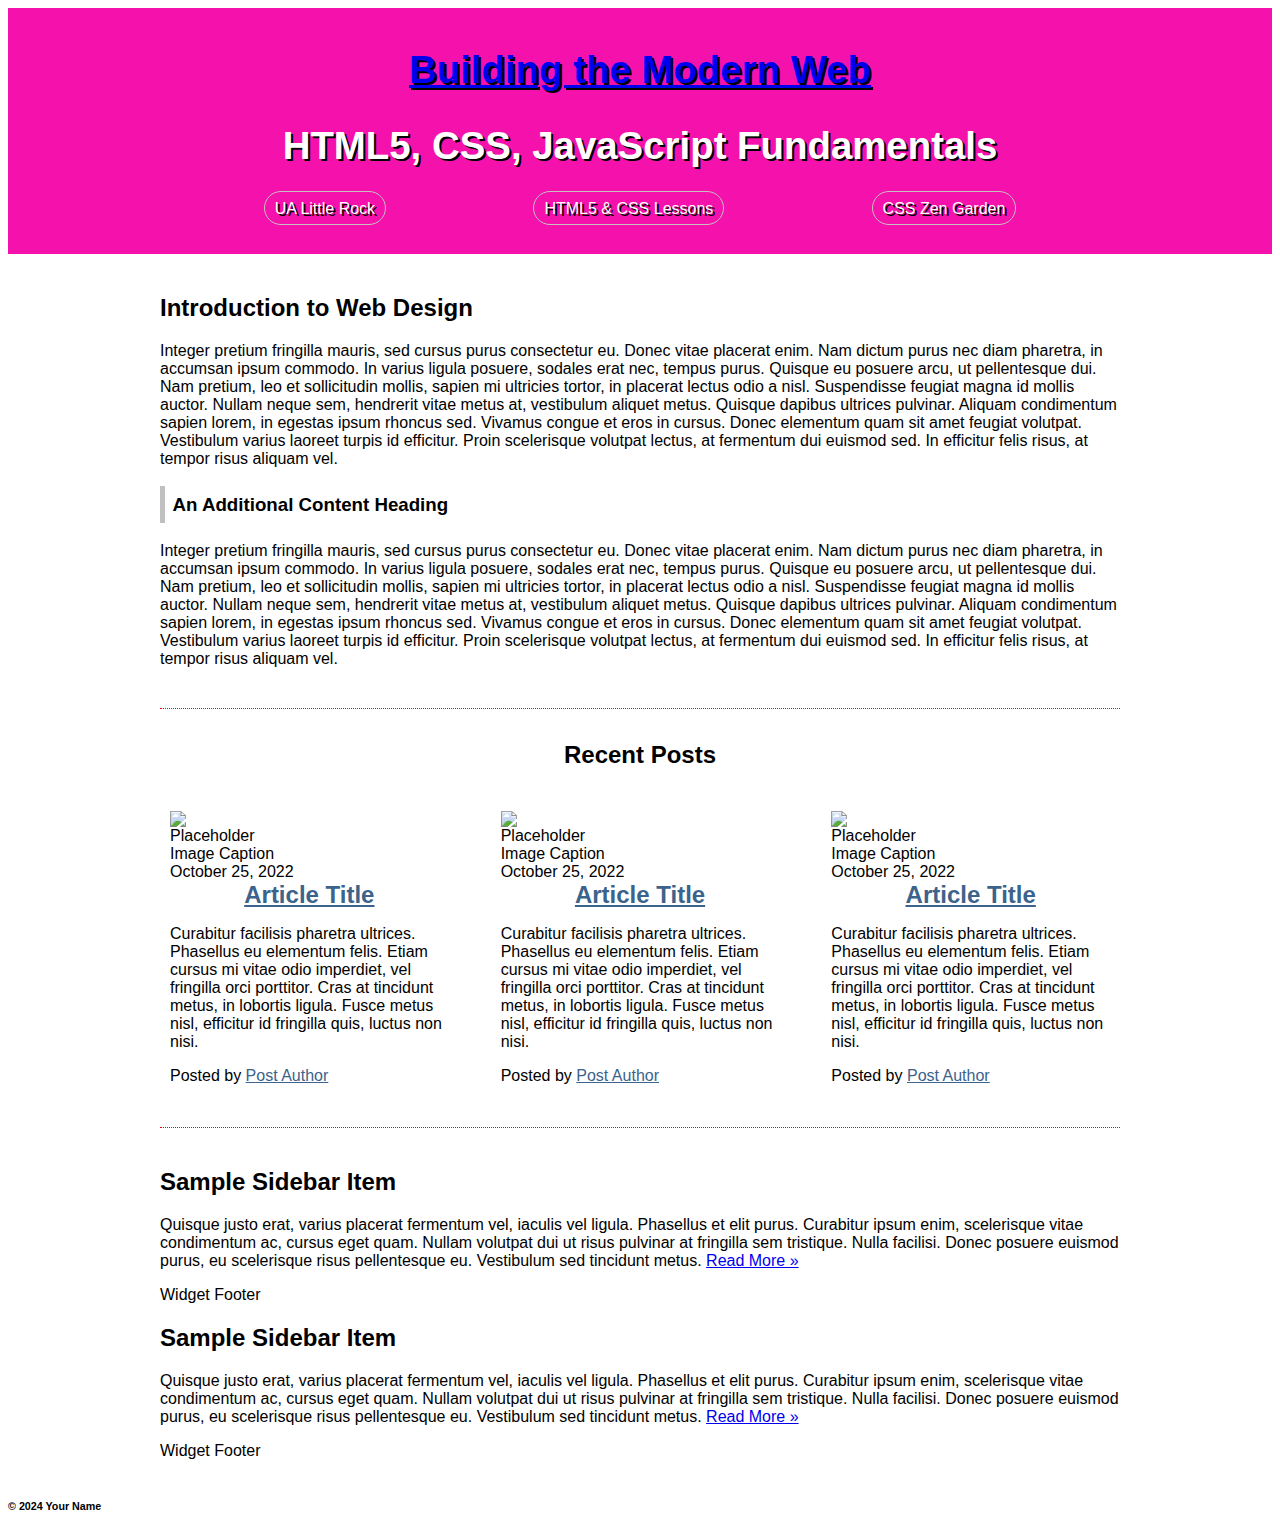
==== css-demo/index.html @ d4366e7f "Added Positioning Labs" ====
<!DOCTYPE html>
<html lang="en">
<head>
  <title>Web Technologies - CSS Demo</title>
  <meta charset="UTF-8">
  <meta name="description" content="Keyword rich narrative on site purpose">
  <meta name="author" content="Thomas Wallace">
  <link href="assets/css/style.css" rel="stylesheet"  />
</head>
<body>
  <main>
    <header role="banner" class="primary">
      <div class="hgroup">
        <h1><a href="index.html">Building the Modern Web</a></h1>
        <h2>HTML5, CSS, JavaScript Fundamentals</h2>
      </div>
      <nav role="navigation">
        <ul>
          <li><a href="https://ualr.edu/">UA Little Rock</a></li>
          <li><a href="http://learn.shayhowe.com/html-css/getting-to-know-html/">HTML5 & CSS Lessons</a></li>
          <li><a href="http://www.csszengarden.com/">CSS Zen Garden</a></li>
        </ul>
      </nav>
    </header>
    <section id="content" class="container">
      <h2>Introduction to Web Design</h2>
      <p>Integer pretium fringilla mauris, sed cursus purus consectetur eu. Donec vitae placerat enim. Nam dictum purus nec diam pharetra, in accumsan ipsum commodo. In varius ligula posuere, sodales erat nec, tempus purus. Quisque eu posuere arcu, ut pellentesque
        dui. Nam pretium, leo et sollicitudin mollis, sapien mi ultricies tortor, in placerat lectus odio a nisl. Suspendisse feugiat magna id mollis auctor. Nullam neque sem, hendrerit vitae metus at, vestibulum aliquet metus. Quisque dapibus ultrices
        pulvinar. Aliquam condimentum sapien lorem, in egestas ipsum rhoncus sed. Vivamus congue et eros in cursus. Donec elementum quam sit amet feugiat volutpat. Vestibulum varius laoreet turpis id efficitur. Proin scelerisque volutpat lectus, at fermentum
        dui euismod sed. In efficitur felis risus, at tempor risus aliquam vel.</p>
      <h3>An Additional Content Heading</h3>
      <p>Integer pretium fringilla mauris, sed cursus purus consectetur eu. Donec vitae placerat enim. Nam dictum purus nec diam pharetra, in accumsan ipsum commodo. In varius ligula posuere, sodales erat nec, tempus purus. Quisque eu posuere arcu, ut pellentesque
        dui. Nam pretium, leo et sollicitudin mollis, sapien mi ultricies tortor, in placerat lectus odio a nisl. Suspendisse feugiat magna id mollis auctor. Nullam neque sem, hendrerit vitae metus at, vestibulum aliquet metus. Quisque dapibus ultrices
        pulvinar. Aliquam condimentum sapien lorem, in egestas ipsum rhoncus sed. Vivamus congue et eros in cursus. Donec elementum quam sit amet feugiat volutpat. Vestibulum varius laoreet turpis id efficitur. Proin scelerisque volutpat lectus, at fermentum
        dui euismod sed. In efficitur felis risus, at tempor risus aliquam vel.</p>
    </section>
    <section id="blog" class="container">
      <h2>Recent Posts</h2>
      <article class="post">
        <figure>
          <img src="https://via.placeholder.com/300x200" alt="Placeholder">
          <figcaption>Image Caption</figcaption>
        </figure>
        <header>
          <time class="post-date" datetime="2022-10-25">October 25, 2022</time>
          <h2> <a href="#" rel="bookmark" title="link to this post">Article Title</a> </h2>
        </header>
        <div class="post-content">
          <p>Curabitur facilisis pharetra ultrices. Phasellus eu elementum felis. Etiam cursus mi vitae odio imperdiet, vel fringilla orci porttitor. Cras at tincidunt metus, in lobortis ligula. Fusce metus nisl, efficitur id fringilla quis, luctus non nisi.
          </p>
        </div>
        <footer class="post-meta"> Posted by <a href="#">Post Author</a></footer>
      </article>
      <article class="post">
        <figure>
          <img src="https://via.placeholder.com/300x200" alt="Placeholder">
          <figcaption>Image Caption</figcaption>
        </figure>
        <header>
          <time class="post-date" datetime="2022-10-25">October 25, 2022</time>
          <h2> <a href="#" rel="bookmark" title="link to this post">Article Title</a> </h2>
        </header>
        <div class="post-content">
          <p>Curabitur facilisis pharetra ultrices. Phasellus eu elementum felis. Etiam cursus mi vitae odio imperdiet, vel fringilla orci porttitor. Cras at tincidunt metus, in lobortis ligula. Fusce metus nisl, efficitur id fringilla quis, luctus non nisi.
          </p>
        </div>
        <footer class="post-meta"> Posted by <a href="#">Post Author</a></footer>
      </article>
      <article class="post">
        <figure>
          <img src="https://via.placeholder.com/300x200" alt="Placeholder">
          <figcaption>Image Caption</figcaption>
        </figure>
        <header>
          <time class="post-date" datetime="2022-10-25">October 25, 2022</time>
          <h2> <a href="#" rel="bookmark" title="link to this post">Article Title</a> </h2>
        </header>
        <div class="post-content">
          <p>Curabitur facilisis pharetra ultrices. Phasellus eu elementum felis. Etiam cursus mi vitae odio imperdiet, vel fringilla orci porttitor. Cras at tincidunt metus, in lobortis ligula. Fusce metus nisl, efficitur id fringilla quis, luctus non nisi.
          </p>
        </div>
        <footer class="post-meta"> Posted by <a href="#">Post Author</a></footer>
      </article>
    </section>
    <aside role="complementary">
      <div class="container">
        <article class="widget">
          <header>
            <h2>Sample Sidebar Item </h2>
          </header>
          <p>Quisque justo erat, varius placerat fermentum vel, iaculis vel ligula. Phasellus et elit purus. Curabitur ipsum enim, scelerisque vitae condimentum ac, cursus eget quam. Nullam volutpat dui ut risus pulvinar at fringilla sem tristique. Nulla facilisi.
            Donec posuere euismod purus, eu scelerisque risus pellentesque eu. Vestibulum sed tincidunt metus. <a href="#">Read More &raquo;</a></p>
          <footer>Widget Footer</footer>
        </article>
        <article class="widget">
          <header>
            <h2>Sample Sidebar Item </h2>
          </header>
          <p>Quisque justo erat, varius placerat fermentum vel, iaculis vel ligula. Phasellus et elit purus. Curabitur ipsum enim, scelerisque vitae condimentum ac, cursus eget quam. Nullam volutpat dui ut risus pulvinar at fringilla sem tristique. Nulla facilisi.
            Donec posuere euismod purus, eu scelerisque risus pellentesque eu. Vestibulum sed tincidunt metus. <a href="#">Read More &raquo;</a></p>
          <footer>Widget Footer</footer>
        </article>
      </div>
    </aside>
    <footer id="colophon" role="contentinfo">
      <h6>&copy; 2024 Your Name</h6>
    </footer>
  </main>
</body>

</html>
---- css-demo/assets/css/style.css ----
/* ---- CSS Demo ---- */

/*  ---------------Box Sizing-----------------  */

html {
    box-sizing: border-box;
  }
  *,
  *:before,
  *:after {
    box-sizing: inherit;
  }
  
  /*  --------------- Responsive Images -----------------  */
  
  img{
    max-width:100px;
  }
  
  /*  --------------- Utility Classes -----------------  */
  
  .container{
    max-width: 960px;
    width: 80vw;
    margin:40px auto;
  }
  
  img.-right{
    float:right;
    margin: 10px 0 10px 20px;
    border: 1px solid #c0c0c0;
    padding:5px;
    border-radius:45px;
  }
    
    img.-left{
    float:left;
    margin: 10px 0 10px 20px;
    border: 1px solid #c0c0c0;
    padding:5px;
    border-radius:45px;
  }
  
  .img-center{
    display:block;
    margin:20px auto;
  }
  
  /*  --------------- Global Styles -----------------  */
  
  body{
  font-family: "Century Gothic", sans-serif;
  margin0
  }
  
  header.primary{
  background-color: #F511AB;
  color:#ffffff;
  text-align:center;
  text-shadow:2px 2px #000000;
  /*long form*/
  padding-top: 40px;
  padding-right: 40px;
  padding-bottom: 40px;
  padding-left: 40px;
  /*Single value short hand*/
  padding:40px;
  /* T,R,B,L */
  padding:20px 40px 20px 40px;
  /* Two Value Top/Bottom /L/R */
  padding: 20px 40px;
  }
  
  header.primary h1 {
    font-size: 2.4rem;
    margin:20px 0 0;
  }
  
  head.primary h1 a{
    color:#ffffff;
    text-decoration:none;
  } 
    
  header.primary h2 {
    margin 0;
    font-size: 2.4rem;
  }
  
  header.primary nav{
    max-width:900px;
    margin: auto;
  }
  
  header.primary ul {
    padding:0;
    display:flex;
    flex-direction: row;
    justify-content:space-around;
  }
  
  header.primary ul li{
    list-style-type:none;
  }
  
  header.primary nav a{
    color:#fff;
    text-decoration:none;
    background-color:rgba(0,0,0,-4);
    padding:7.5px 10px;
    border-radius: 20px;
    border: 1px solid #c8c0c0;
    transition:.4s;
  }
  
  header.primary nav a:hover{
    background-color:rgba(0,0,0,-8);
  }
    
  }
  #content h2{
    color:red;
    border-bottom;2px dotted #c0c0c0;
  }
  
  #content h3{
    border-left: 5px solid #c0c0c0;
    padding:7.5px
  }
  
  #blog{
    display:flex;
    flex-direction:row;
    justify-content:space-around;
    gap:2rem;
    border-bottom: 1px dotted red;
    padding: 2rem 0;
    border-top:1px dotted red;
    flex-wrap:wrap;
  }
  
  #blog h2 {
    flex:0 0 100%;
    margin:0;
    text-align:center;
  }
  
  #blog .post{
    box-shadow: 0 8px 16px
      rgba (0,0,0,.6);
      padding: 10px;
      border-radius;4px
      font-size:.8rem;
      transitiom:.5s;
     flex:1;
  }
  
  #blog figure{
    margin:0;
  }
  
  #blog figcaptiion{
    text-transform:uppercase;
    font-size:.6rem;
    text-align:center;
    color:#c0c0c0;
  }
  
  blog header h2{
    margin:0;
  }
  
  #blog a{
    color:#3b638b;
  }
  
  #blog. post:hover{
    box-shadow: 0 8px 16px rgba(0,0,0,.6);
  }
  
  #practice h2{
    color: #3b638b;
    border-bottom: 1px solid #c0c0c0;
  }
  
  table{
    border: 1px solid #c0c0c0;
    width 100%
    margin:20px 0;
    border-collapse:collapse;
  }
  caption{
    font-weight:bold;
    margin:10px
  }
  
  th{
    background-color: #172635
    color:#ffffff
    padding:7.5px;
    }
  tr:nth-child()
  background-color: rgba(0, 0, 0, 0.1);
  }
  
  tr:hover{
    background-color: rgba(0, 0, 0, 0.4);
  }
  
  td:nth-child(2), td:nth-child(3){
  
  }
  
  td:nth-child(2){
    text-align:right;
  }
  
  td{
    border:1px solid #c0c0c0;
    padding:5px;
  }
  
  
  #practice ol{
    list-style-type:lower-decimal;
  }
  
  #practice ul ul{
    list-style-type:square;
  }
  
  d1 dt {
    font-weight:bold;
    padding-top:20px;
  }
  
  d1 dd{
    margin:0;
  }
  
  dd + dt{
    margin-top:1rem;
  }
  
  #practice blockquote{
    border: 4px double #c0c0c0;
    padding: 20px 40px;
    margin: 40px 80px;
    border-radius: 30px 0;
    background-color: #3b638b;
    color: #ffffff;
    line-height: 1.4;
    text-shadow: 1px 1px #000;
  }
  
  #practice blockquote cite{
    display:block;
    text-align:right;
    font-size:.7rem;
    margin-top:1rem;
  }
  
  aside{role="complimentary"]{
    background-color: #172635;
    color:#ffffff;
    padding:1.5rem;
  }
    
  aside .container{
    display:flex;
    flex-direction:row;
    justify-content:center;
    gap:40px;
   }
    
    aside .container a{
      display:black;
      color:#fff;
      text-align:right;
      margin-top: 1rem;
    }
    
    aside .widget footer{
      display:none;
    }
    
    #colophon{
      background-color: #3b638b;
      text-align:center;
      padding:10px;
      color:#ffffff;
      font-size:1.1rem;      
    }
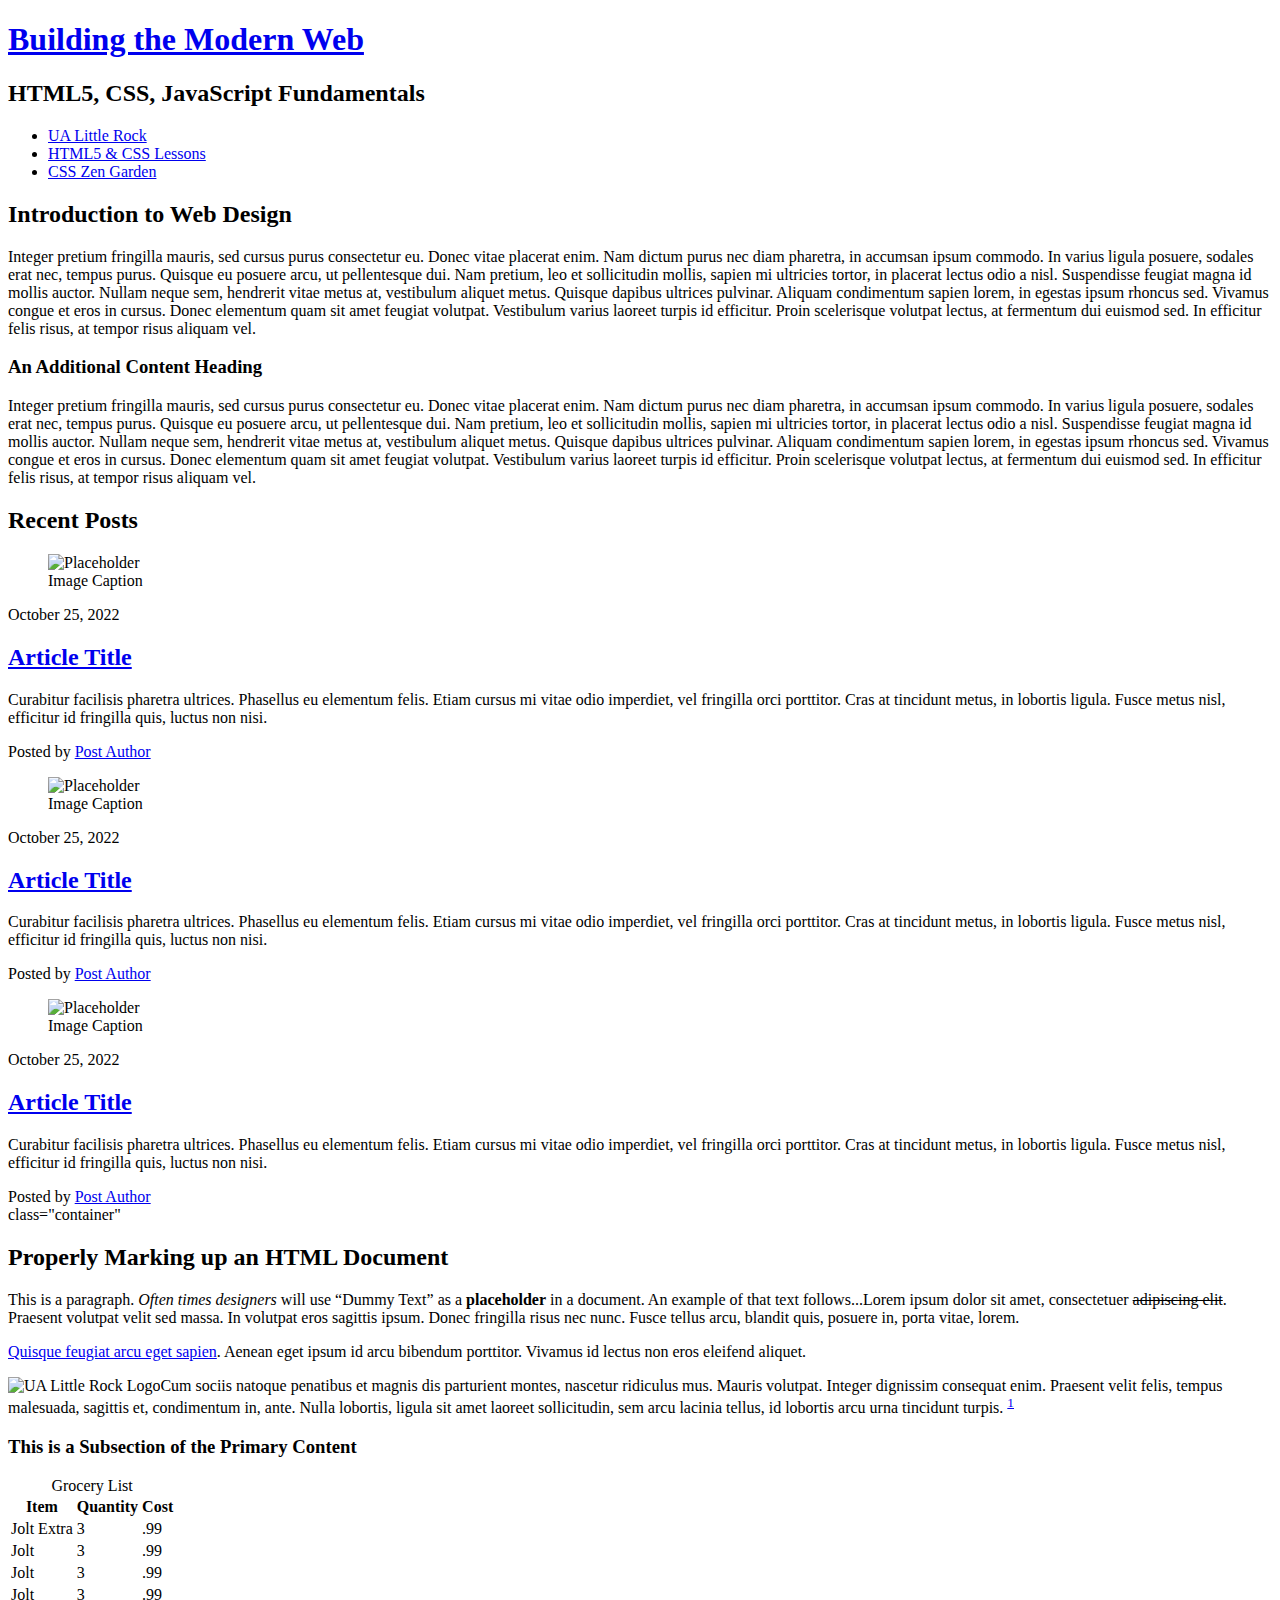
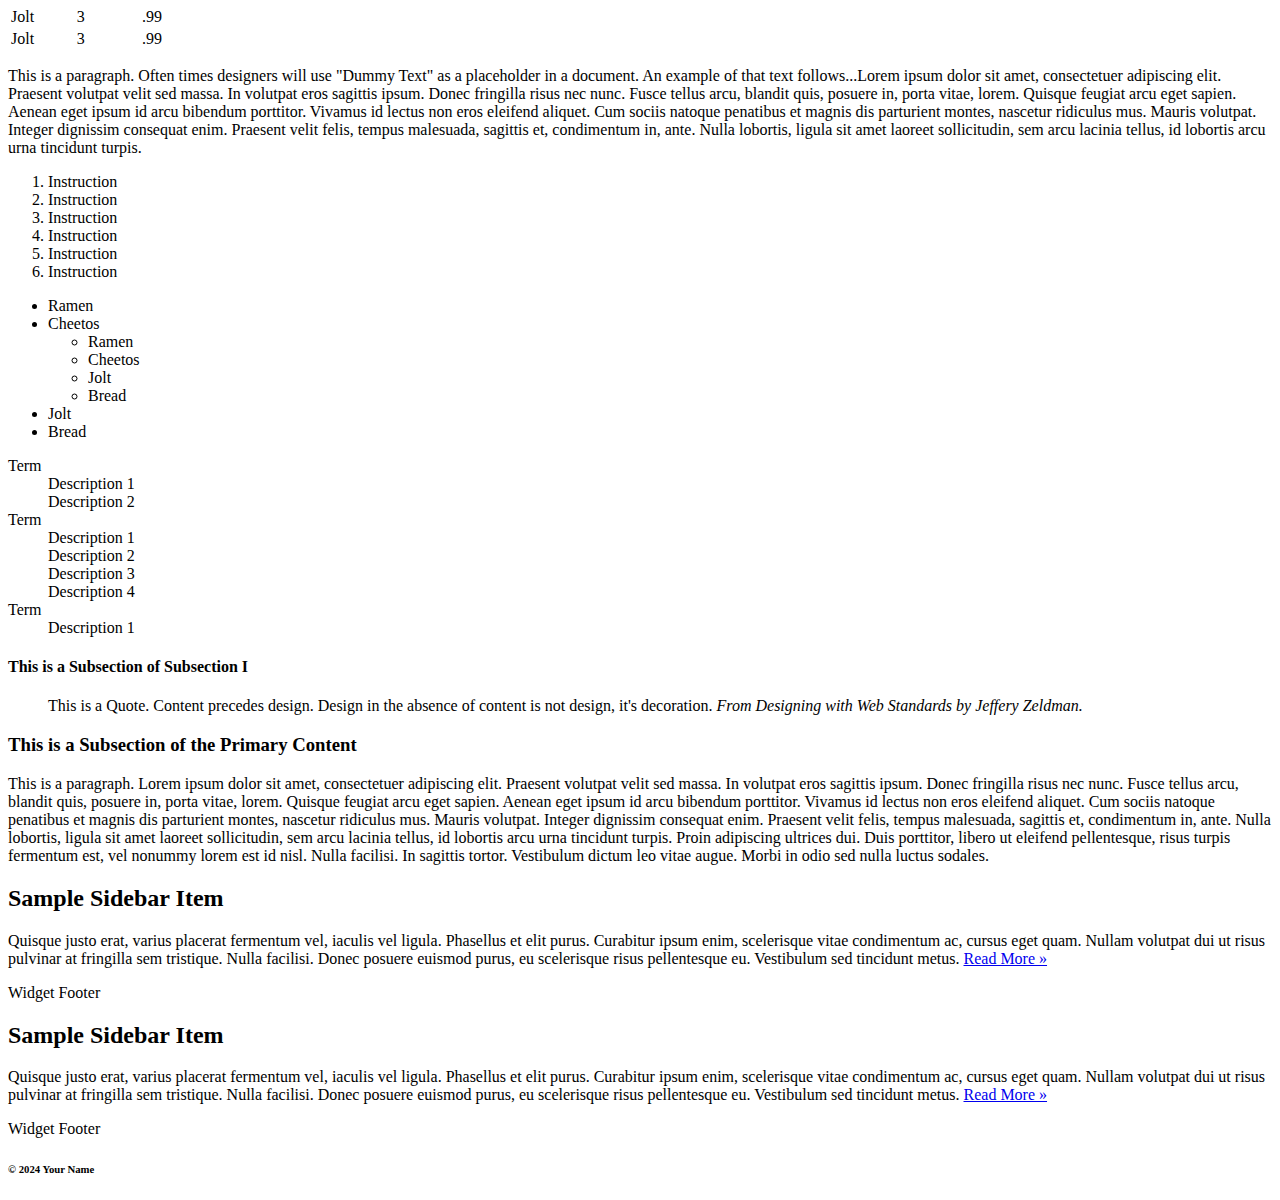
==== commit 6706a17f: "update" ====
--- a/css-demo/index.html
+++ b/css-demo/index.html
@@ -5,7 +5,9 @@
   <meta charset="UTF-8">
   <meta name="description" content="Keyword rich narrative on site purpose">
   <meta name="author" content="Thomas Wallace">
-  <link href="assets/css/style.css" rel="stylesheet"  />
+  <link rel="preconnect" href="https://fonts.googleapis.com">
+  <link rel="preconnect" href="https://fonts.gstatic.com" crossorigin>
+  <link href="https://fonts.googleapis.com/css2?family=Gabarito:wght@400..900&display=swap" rel="stylesheet">
 </head>
 <body>
   <main>
@@ -82,6 +84,120 @@
         <footer class="post-meta"> Posted by <a href="#">Post Author</a></footer>
       </article>
     </section>
+    <section id="practice"> class="container"
+  <h2>Properly Marking up an HTML Document</h2>
+  <!--(Primary Content Heading)-->
+
+  <p>This is a paragraph. <em>Often times designers</em> will use <q>Dummy Text</q> as a <strong>placeholder</strong> in a document. An example of that text follows...Lorem ipsum dolor sit amet, consectetuer <del>adipiscing elit</del>. Praesent volutpat
+    velit sed massa. In volutpat eros sagittis ipsum. Donec fringilla risus nec nunc. Fusce tellus arcu, blandit quis, posuere in, porta vitae, lorem.</p>
+
+  <p> <a href="#">Quisque feugiat arcu eget sapien</a>. <span class="foo">Aenean</span> eget ipsum id arcu bibendum porttitor. Vivamus id lectus non eros eleifend aliquet.</p>
+  <p> <img src="https://thomaswallace.net/wp-content/uploads/2018/02/ualr.png" alt="UA Little Rock Logo" />Cum sociis natoque penatibus et magnis dis parturient montes, nascetur ridiculus mus. Mauris volutpat. Integer dignissim consequat enim. Praesent velit felis,
+    tempus malesuada, sagittis et, condimentum in, ante. Nulla lobortis, ligula sit amet laoreet sollicitudin, sem arcu lacinia tellus, id lobortis arcu urna tincidunt turpis. <sup><a href="#">1</a></sup> </p>
+
+  <h3>This is a Subsection of the Primary Content</h3>
+  <!-- (Subsection I)-->
+
+  <table>
+    <caption>Grocery List</caption>
+    <thead>
+      <!--Design Time Attribute - Remove before Prodution-->
+      <tr>
+        <th scope="col">Item</th>
+        <th scope="col">Quantity</th>
+        <th scope="col">Cost</th>
+      </tr>
+    </thead>
+    <tr>
+      <td>Jolt Extra</td>
+      <td>3</td>
+      <td>.99</td>
+    </tr>
+    <tr>
+      <td>Jolt</td>
+      <td>3</td>
+      <td>.99</td>
+    </tr>
+    <tr>
+      <td>Jolt</td>
+      <td>3</td>
+      <td>.99</td>
+    </tr>
+    <tr>
+      <td>Jolt</td>
+      <td>3</td>
+      <td>.99</td>
+    </tr>
+    <tr>
+      <td>Jolt</td>
+      <td>3</td>
+      <td>.99</td>
+    </tr>
+    <tr>
+      <td>Jolt</td>
+      <td>3</td>
+      <td>.99</td>
+    </tr>
+  </table>
+
+  <p>This is a paragraph. Often times designers will use "Dummy Text" as a placeholder in a document. An example of that text follows...Lorem ipsum dolor sit amet, consectetuer adipiscing elit. Praesent volutpat velit sed massa. In volutpat eros sagittis
+    ipsum. Donec fringilla risus nec nunc. Fusce tellus arcu, blandit quis, posuere in, porta vitae, lorem. Quisque feugiat arcu eget sapien. Aenean eget ipsum id arcu bibendum porttitor. Vivamus id lectus non eros eleifend aliquet. Cum sociis natoque
+    penatibus et magnis dis parturient montes, nascetur ridiculus mus. Mauris volutpat. Integer dignissim consequat enim. Praesent velit felis, tempus malesuada, sagittis et, condimentum in, ante. Nulla lobortis, ligula sit amet laoreet sollicitudin,
+    sem arcu lacinia tellus, id lobortis arcu urna tincidunt turpis.</p>
+
+  <!--This is a list of instructions.-->
+
+  <ol>
+    <li>Instruction</li>
+    <li>Instruction</li>
+    <li>Instruction</li>
+    <li>Instruction</li>
+    <li>Instruction</li>
+    <li>Instruction</li>
+  </ol>
+
+  <!--This is a list of items to purchase at the grocery store.-->
+
+  <ul>
+    <li>Ramen</li>
+    <li>Cheetos
+      <ul>
+        <li>Ramen</li>
+        <li>Cheetos</li>
+        <li>Jolt</li>
+        <li>Bread</li>
+      </ul>
+    </li>
+    <li>Jolt</li>
+    <li>Bread</li>
+  </ul>
+
+  <!--This is an Example of how we should mark up a term and its description(s)-->
+  <dl>
+    <dt>Term</dt>
+    <dd>Description 1</dd>
+    <dd>Description 2</dd>
+    <dt>Term</dt>
+    <dd>Description 1</dd>
+    <dd>Description 2</dd>
+    <dd>Description 3</dd>
+    <dd>Description 4</dd>
+    <dt>Term</dt>
+    <dd>Description 1</dd>
+  </dl>
+
+  <h4>This is a Subsection of Subsection I</h4>
+
+  <blockquote>This is a Quote. Content precedes design. Design in the absence of content is not design, it's decoration. <cite>From Designing with Web Standards by Jeffery Zeldman.</cite></blockquote>
+
+  <h3>This is a Subsection of the Primary Content</h3>
+  <!--(Subsection II)-->
+
+  <p>This is a paragraph. Lorem ipsum dolor sit amet, consectetuer adipiscing elit. Praesent volutpat velit sed massa. In volutpat eros sagittis ipsum. Donec fringilla risus nec nunc. Fusce tellus arcu, blandit quis, posuere in, porta vitae, lorem. Quisque
+    feugiat arcu eget sapien. Aenean eget ipsum id arcu bibendum porttitor. Vivamus id lectus non eros eleifend aliquet. Cum sociis natoque penatibus et magnis dis parturient montes, nascetur ridiculus mus. Mauris volutpat. Integer dignissim consequat
+    enim. Praesent velit felis, tempus malesuada, sagittis et, condimentum in, ante. Nulla lobortis, ligula sit amet laoreet sollicitudin, sem arcu lacinia tellus, id lobortis arcu urna tincidunt turpis. Proin adipiscing ultrices dui. Duis porttitor,
+    libero ut eleifend pellentesque, risus turpis fermentum est, vel nonummy lorem est id nisl. Nulla facilisi. In sagittis tortor. Vestibulum dictum leo vitae augue. Morbi in odio sed nulla luctus sodales.</p>
+</section>
     <aside role="complementary">
       <div class="container">
         <article class="widget">
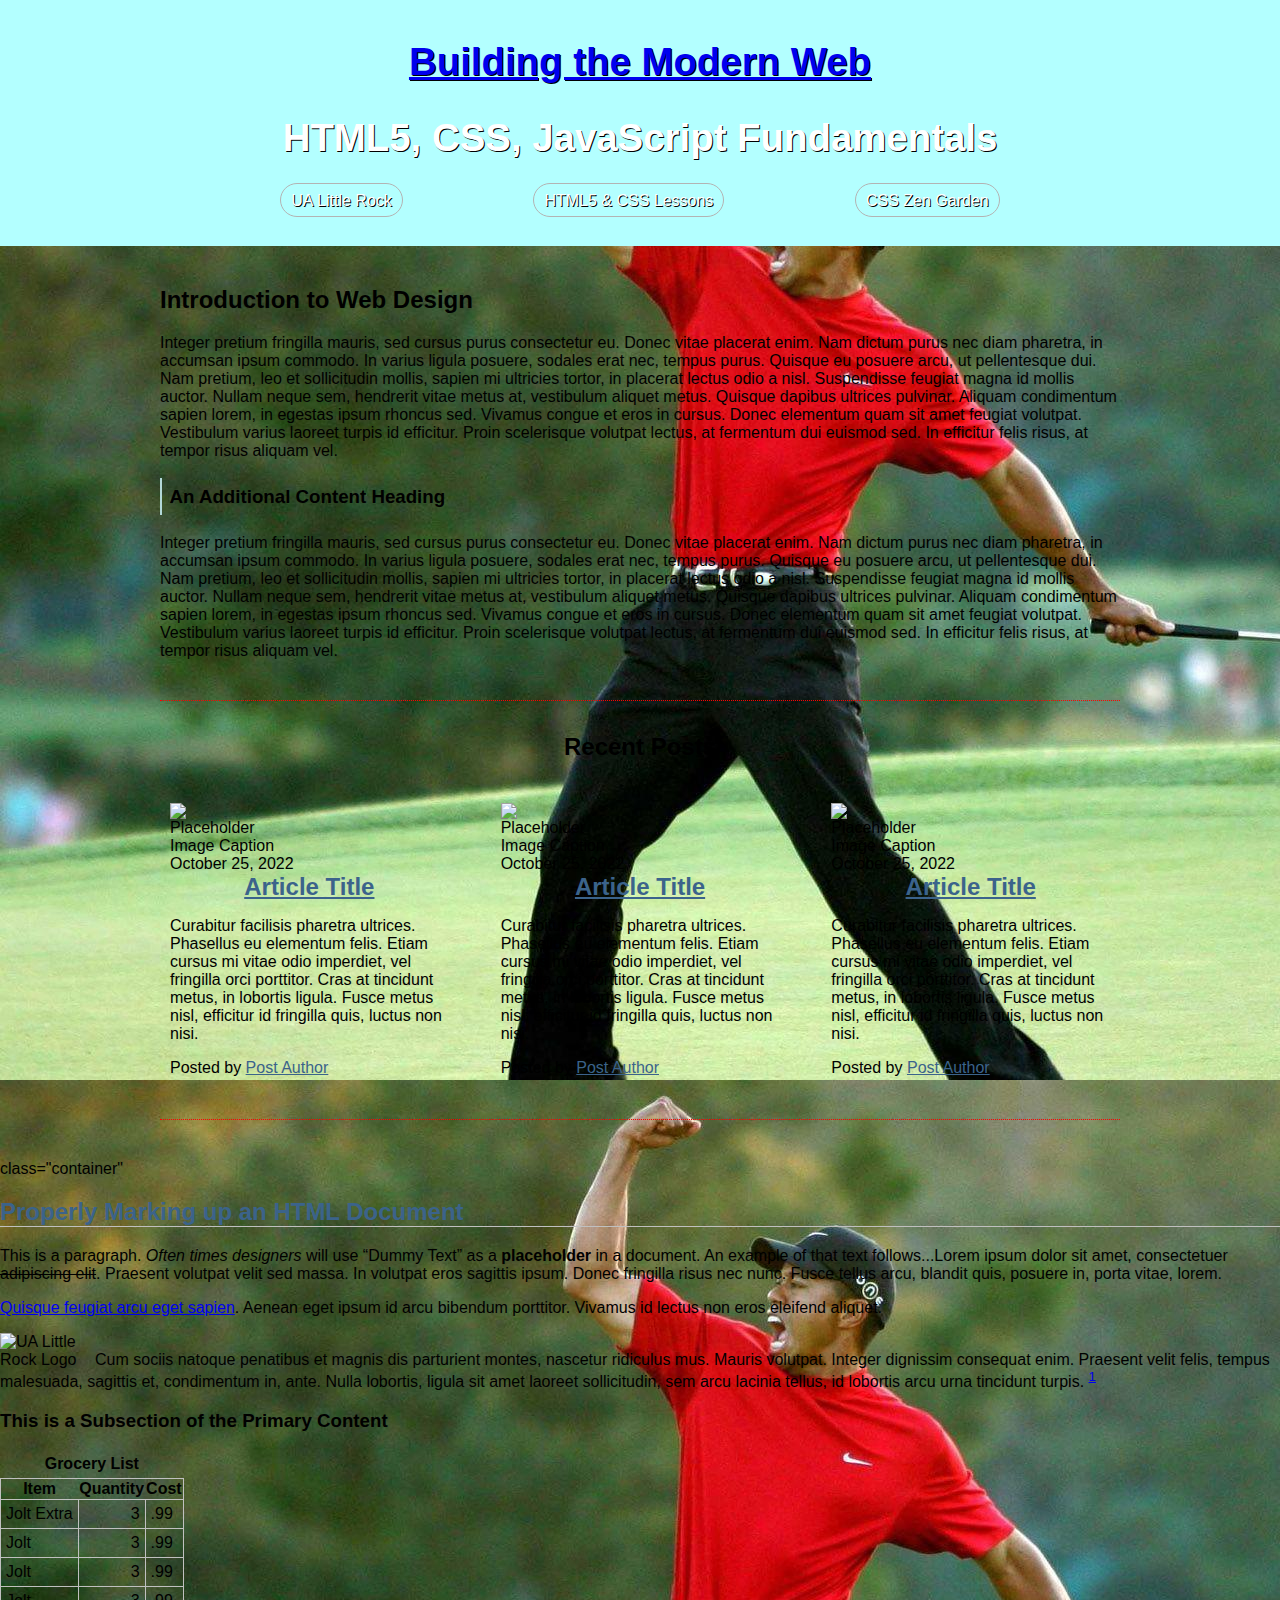
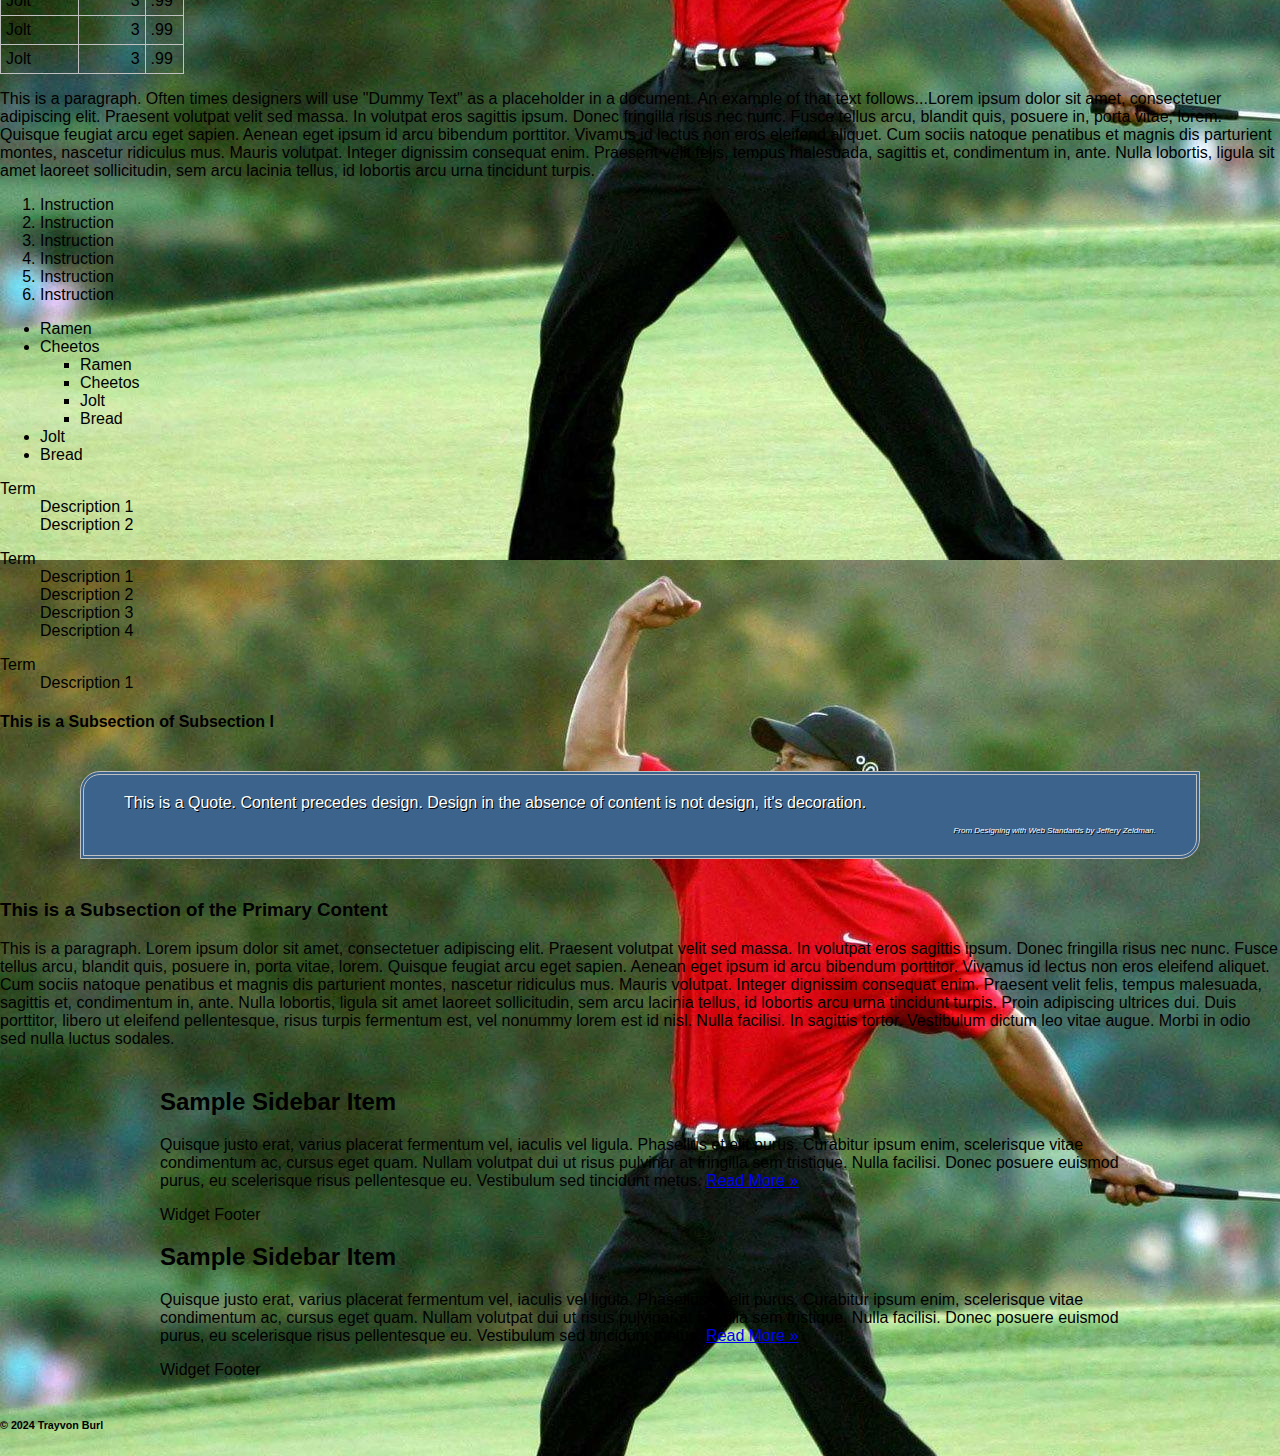
==== commit fb23edf2: "Final WORK" ====
--- a/css-demo/index.html
+++ b/css-demo/index.html
@@ -8,7 +8,8 @@
   <link rel="preconnect" href="https://fonts.googleapis.com">
   <link rel="preconnect" href="https://fonts.gstatic.com" crossorigin>
   <link href="https://fonts.googleapis.com/css2?family=Gabarito:wght@400..900&display=swap" rel="stylesheet">
-</head>
+  <link href="assets/css/style.css" rel="stylesheet"
+<head>
 <body>
   <main>
     <header role="banner" class="primary">
@@ -219,7 +220,7 @@
       </div>
     </aside>
     <footer id="colophon" role="contentinfo">
-      <h6>&copy; 2024 Your Name</h6>
+      <h6>&copy; 2024 Trayvon Burl</h6>
     </footer>
   </main>
 </body>
--- a/css-demo/assets/css/style.css
+++ b/css-demo/assets/css/style.css
@@ -0,0 +1,293 @@
+/* ---- CSS Demo ---- */
+
+/*  ---------------Box Sizing-----------------  */
+
+html {
+    box-sizing: border-box;
+  }
+  *,
+  *:before,
+  *:after {
+    box-sizing: inherit;
+  }
+  
+  /*  --------------- Responsive Images -----------------  */
+  
+  img{
+    max-width:95px;
+  }
+  
+  /*  --------------- Utility Classes -----------------  */
+  
+  .container{
+    max-width: 960px;
+    width: 80vw;
+    margin:40px auto;
+  }
+  
+  img.-right{
+    float:right;
+    margin: 10px 0 10px 20px;
+    border: 1px solid #c0c0c0;
+    padding:5px;
+    border-radius:45px;
+  }
+    
+    img.-left{
+    float:left;
+    margin: 10px 0 10px 20px;
+    border: 1px solid #c0c0c0;
+    padding:5px;
+    border-radius:45px;
+  }
+  
+  .img-center{
+    display:block;
+    margin:20px auto;
+  }
+  
+  /*  --------------- Global Styles -----------------  */
+  
+  body{
+  font-family: "Century Gothic", sans-serif;
+  margin: 0;
+  background-image: url("../img/1625525.jpg")
+  }
+  
+  header.primary{
+  background-color: #b3ffff;
+  color:#ffffff;
+  text-align:center;
+  text-shadow:1px 1px #000000;
+  /*long form*/
+  padding-top: 10px;
+  padding-right: 10px;
+  padding-bottom: 10px;
+  padding-left: 10px;
+  /*Single value short hand*/
+  padding:10px;
+  /* T,R,B,L */
+  padding:20px 40px 20px 40px;
+  /* Two Value Top/Bottom /L/R */
+  padding: 20px 40px;
+  }
+  
+  header.primary h1 {
+    font-size: 2.4rem;
+    margin:20px 0 0;
+  }
+  
+  head.primary h1 a{
+    color:#ffdfeB;
+    text-decoration:none;
+  } 
+    
+  header.primary h2 {
+    margin 0;
+    font-size: 2.4rem;
+  }
+  
+  header.primary nav{
+    max-width:850px;
+    margin: auto;
+  }
+  
+  header.primary ul {
+    padding:0;
+    display:flex;
+    flex-direction: row;
+    justify-content:space-around;
+  }
+  
+  header.primary ul li{
+    list-style-type:none;
+  }
+  
+  header.primary nav a{
+    color:#fff;
+    text-decoration:none;
+    background-color:rgba(0,0,0,-4);
+    padding:7.5px 10px;
+    border-radius: 20px;
+    border: 1px solid #b3b3b3;
+    transition:.3s;
+  }
+  
+  header.primary nav a:hover{
+    background-color:rgba(0,0,0,-8);
+  }
+    
+  }
+  #content h2{
+    color:red;
+    border-bottom;2.5px dotted #c0c0c0;
+  }
+  
+  #content h3{
+    border-left: 2.5px solid #b3d9d9;
+    padding:7.5px
+  }
+  
+  #blog{
+    display:flex;
+    flex-direction:row;
+    justify-content:space-around;
+    gap:2rem;
+    border-bottom: 1px dotted red;
+    padding: 2rem 0;
+    border-top:1px dotted red;
+    flex-wrap:wrap;
+  }
+  
+  #blog h2 {
+    flex:0 0 100%;
+    margin:0;
+    text-align:center;
+  }
+  
+  #blog .post{
+    box-shadow: 0 8px 16px
+      rgba (0,0,0,.6);
+      padding: 10px;
+      border-radius;4px
+      font-size:.8rem;
+      transitiom:.5s;
+     flex:1;
+  }
+  
+  #blog figure{
+    margin:0;
+  }
+  
+  #blog figcaptiion{
+    text-transform:uppercase;
+    font-size:.6rem;
+    text-align:center;
+    color:#c0c0c0;
+  }
+  
+  blog header h2{
+    margin:0;
+  }
+  
+  #blog a{
+    color:#3b638b;
+  }
+  
+  #blog. post:hover{
+    box-shadow: 0 8px 16px rgba(0,0,0,.6);
+  }
+  
+  #practice h2{
+    color: #3b638b;
+    border-bottom: 1px solid #c0c0c0;
+  }
+  
+  table{
+    border: 1px solid #c0c0c0;
+    width 50%
+    margin:20px 0;
+    border-collapse:collapse;
+  }
+  caption{
+    font-weight:bold;
+    margin:4.5px
+  }
+  
+  th{
+    background-color: #ffff33
+    color:#ffffff
+    padding:5.5px;
+    }
+  tr:nth-child()
+  background-color: rgba(0, 0, 0, 0.1);
+  }
+  
+  tr:hover{
+    background-color: rgba(0, 0, 0, 0.4);
+  }
+  
+  td:nth-child(2), td:nth-child(3){
+  
+  }
+  
+  td:nth-child(2){
+    text-align:right;
+  }
+  
+  td{
+    border:1px solid #c0c0c0;
+    padding:5px;
+  }
+  
+  
+  #practice ol{
+    list-style-type:lower-decimal;
+  }
+  
+  #practice ul ul{
+    list-style-type:square;
+  }
+  
+  d1 dt {
+    font-weight:bold;
+    padding-top:20px;
+  }
+  
+  d1 dd{
+    margin:0;
+  }
+  
+  dd + dt{
+    margin-top:1rem;
+  }
+  
+  #practice blockquote{
+    border: 4px double #c0c0c0;
+    padding: 20px 40px;
+    margin: 40px 80px;
+    border-radius: 20px 0;
+    background-color: #3b638b;
+    color: #ffffff;
+    line-height: 1.0;
+    text-shadow: 1px 1px #000;
+  }
+  
+  #practice blockquote cite{
+    display:block;
+    text-align:right;
+    font-size:.5rem;
+    margin-top:1rem;
+  }
+  
+  aside{role="complimentary"]{
+    background-color: #993333;
+    color:#ffffff;
+    padding:1.5rem;
+  }
+    
+  aside .container{
+    display:flex;
+    flex-direction:row;
+    justify-content:center;
+    gap:25px;
+   }
+    
+    aside .container a{
+      display:black;
+      color:#fff;
+      text-align:right;
+      margin-top: 1rem;
+    }
+    
+    aside .widget footer{
+      display:none;
+    }
+    
+    #colophon{
+      background-color: #333399;
+      text-align:center;
+      padding:10px;
+      color:#ffffff;
+      font-size:1.1rem;      
+    }